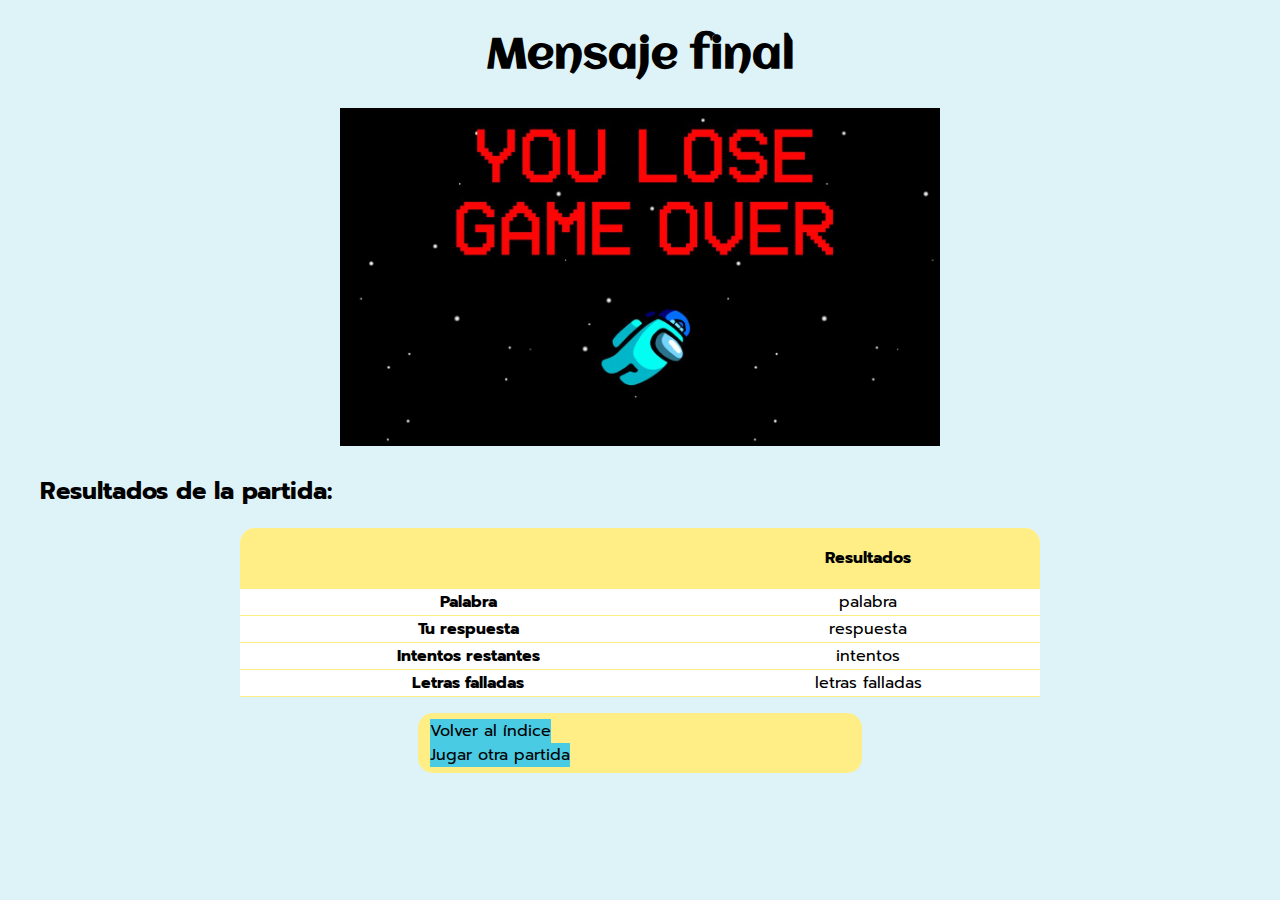
==== src/main/resources/templates/final.html @ cfb48452 "Initial commit" ====
<!DOCTYPE html>
<html lang="en" xmlns:th="http://www.thymeleaf.org">
<head>
    <meta charset="UTF-8">
    <title>Final de partida</title>
    <link href="../static/css/style.css" th:href="@{/css/style.css}" rel="stylesheet"/>
    <link th:rel="stylesheet" th:href="@{/webjars/bootstrap/4.0.0-2/css/bootstrap.min.css} "/>

</head>
<body>
<div class="container text-center">
<div id="resultado">
    <h1 th:text="${partida.intentos == 0} ? '¡Oh nooo!, has perdido' : '¡Enhorabuena!, has adivinado la palaba'"> Mensaje final </h1>
    <img th:src="${partida.intentos == 0} ? '/img/perdedor.jpg' : '/img/ganador.jpg'" alt src="../static/img/perdedor.jpg"/>
</div>

<h2>Resultados de la partida: </h2>
<table>
    <thead>
    <th></th>
    <th>Resultados</th>
    </thead>
    <tbody>
        <tr>
            <th>Palabra</th>
            <td th:text="${partida.palabraOculta}">palabra</td>
        </tr>
        <tr>
            <th>Tu respuesta</th>
            <td th:text="${partida.estado}">respuesta</td>
        </tr>
        <tr>
            <th>Intentos restantes</th>
            <td th:text="${partida.intentos}">intentos</td>
        </tr>
        <tr>
            <th>Letras falladas</th>
            <td th:text="${partida.letrasFalladas}">letras falladas</td>
        </tr>
    </tbody>
</table>
<div id="navegacion">
    <a th:href="@{/}">Volver al índice</a> <br/>
    <a th:href="@{/partida/jugar/random}">Jugar otra partida</a>
</div>
</div>
</body>
</html>
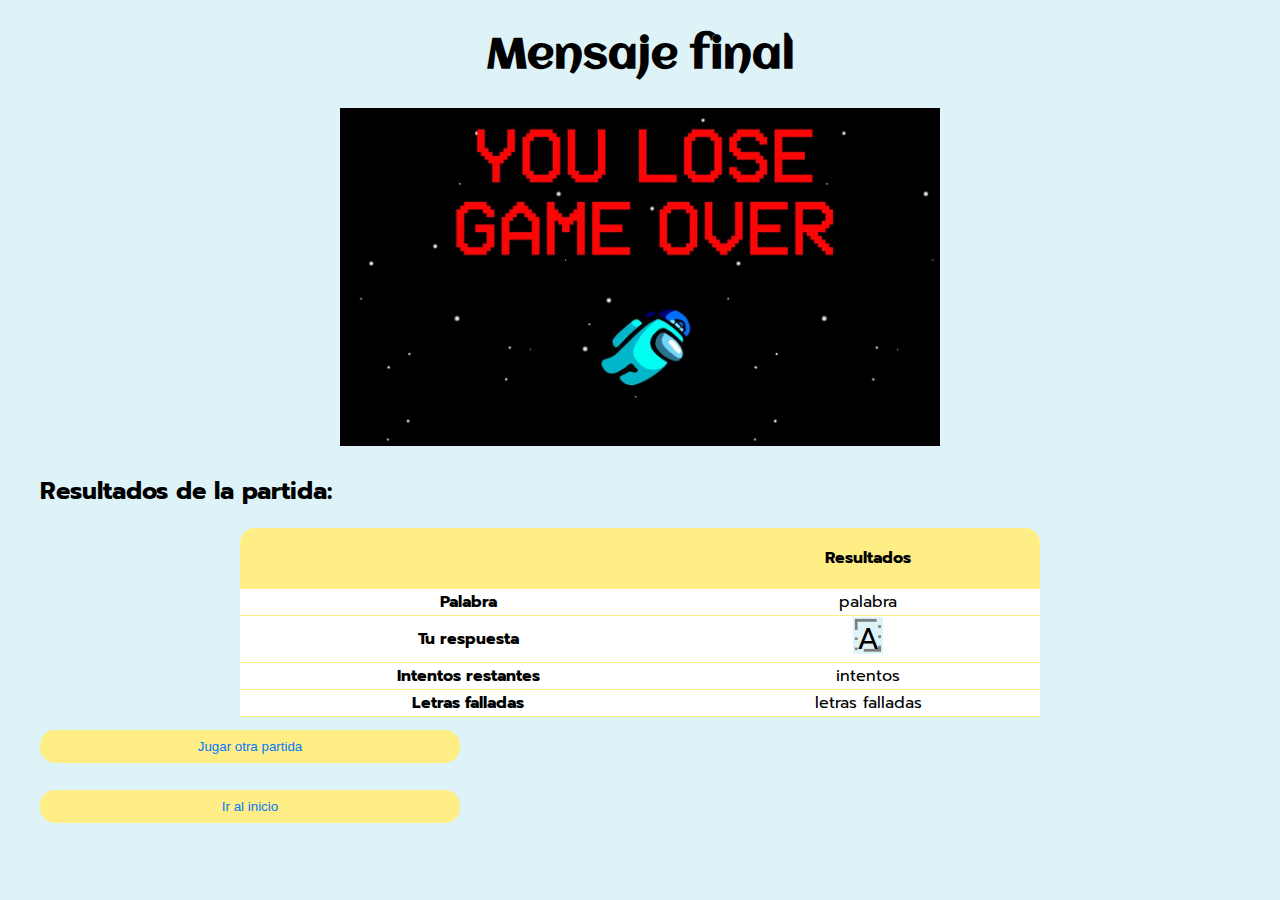
==== commit 670ed328: "v2.0" ====
--- a/src/main/resources/templates/final.html
+++ b/src/main/resources/templates/final.html
@@ -27,7 +27,14 @@
         </tr>
         <tr>
             <th>Tu respuesta</th>
-            <td th:text="${partida.estado}">respuesta</td>
+            <td>
+                <div class="text-center">
+                <span class="contenedor" th:each="hueco : ${partida.estado.toCharArray()}">
+                    <img src="../static/img/cuadro.PNG" th:src="@{/img/cuadro.png}" alt="" width="30px"/>
+                    <span class="centrado" th:text="${hueco == '_'} ? ' ' : ${hueco}">A</span>
+                </span>
+                </div>
+            </td>
         </tr>
         <tr>
             <th>Intentos restantes</th>
@@ -39,10 +46,12 @@
         </tr>
     </tbody>
 </table>
-<div id="navegacion">
-    <a th:href="@{/}">Volver al índice</a> <br/>
-    <a th:href="@{/partida/jugar/random}">Jugar otra partida</a>
-</div>
+    <a th:href="@{/partida/jugar/random}">
+        <button class="navegacion">Jugar otra partida</button>
+    </a> <br/>
+    <a th:href="@{/}">
+        <button class="navegacion">Ir al inicio</button>
+    </a>
 </div>
 </body>
 </html>